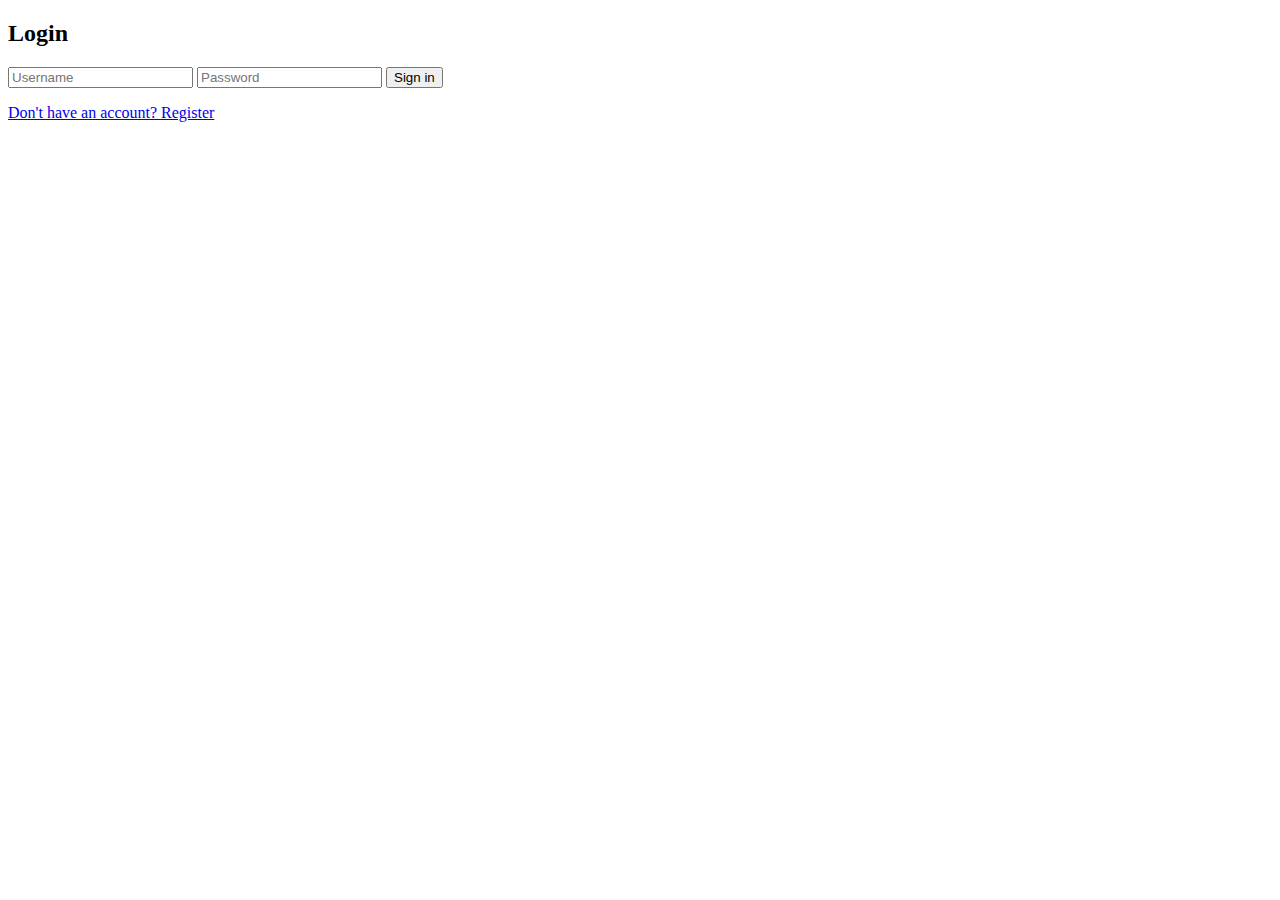
==== random-chat/src/main/resources/templates/main.html @ 0b72a6fc "commit" ====
<!DOCTYPE html>
<html xmlns:th="http://www.thymeleaf.org">
<head>
<meta charset="UTF-8">
<title>랜덤 채팅 환영합니다.</title>
<link rel="stylesheet" type="text/css" th:href="@{/static/css/main.css}">
<script th:src="@{/static/js/main.js}"></script>
<script src="/webjars/jquery/jquery.min.js"></script>
</head>
<body>
<div class="login-wrap">
  <h2>Login</h2>
  
  <div class="form">
    <input type="text" placeholder="Username" name="un" />
    <input type="password" placeholder="Password" name="pw" />
    <button> Sign in </button>
    <a href="#"> <p> Don't have an account? Register </p></a>
  </div>
</div>
</body>
</html>
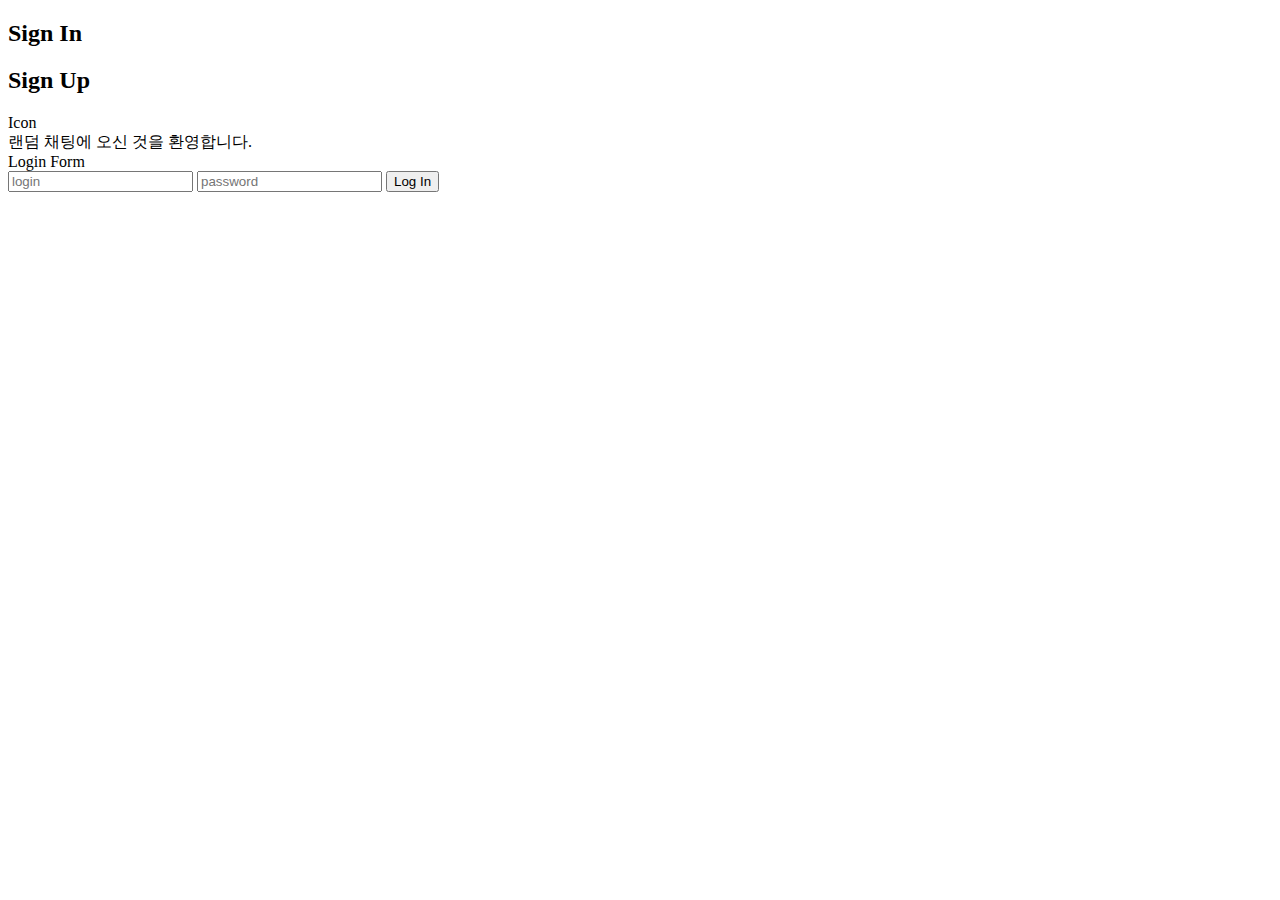
==== commit b288fc6c: "commit" ====
--- a/random-chat/src/main/resources/templates/main.html
+++ b/random-chat/src/main/resources/templates/main.html
@@ -4,18 +4,34 @@
 <meta charset="UTF-8">
 <title>랜덤 채팅 환영합니다.</title>
 <link rel="stylesheet" type="text/css" th:href="@{/static/css/main.css}">
+<script th:src="@{/webjars/jquery/jquery.min.js}"></script>
 <script th:src="@{/static/js/main.js}"></script>
-<script src="/webjars/jquery/jquery.min.js"></script>
 </head>
 <body>
-<div class="login-wrap">
-  <h2>Login</h2>
-  
-  <div class="form">
-    <input type="text" placeholder="Username" name="un" />
-    <input type="password" placeholder="Password" name="pw" />
-    <button> Sign in </button>
-    <a href="#"> <p> Don't have an account? Register </p></a>
+<div class="wrapper fadeInDown">
+  <div id="formContent">
+   <!-- Tabs Titles -->
+    <h2 class="active" id="signIn"> Sign In </h2>
+    <h2 class="inactive underlineHover" id="signUp">Sign Up </h2>
+
+    Icon
+    <div class="fadeIn first">
+      <!-- <img src="http://danielzawadzki.com/codepen/01/icon.svg" id="icon" alt="User Icon" /> -->
+      랜덤 채팅에 오신 것을 환영합니다.
+    </div>
+
+    Login Form
+    <form>
+      <input type="text" id="login" class="fadeIn second" name="login" placeholder="login">
+      <input type="text" id="password" class="fadeIn third" name="login" placeholder="password">
+      <input type="submit" class="fadeIn fourth" value="Log In">
+    </form>
+
+   <!--  Remind Passowrd
+    <div id="formFooter">
+      <a class="underlineHover" href="#">Forgot Password?</a>
+    </div> -->
+
   </div>
 </div>
 </body>
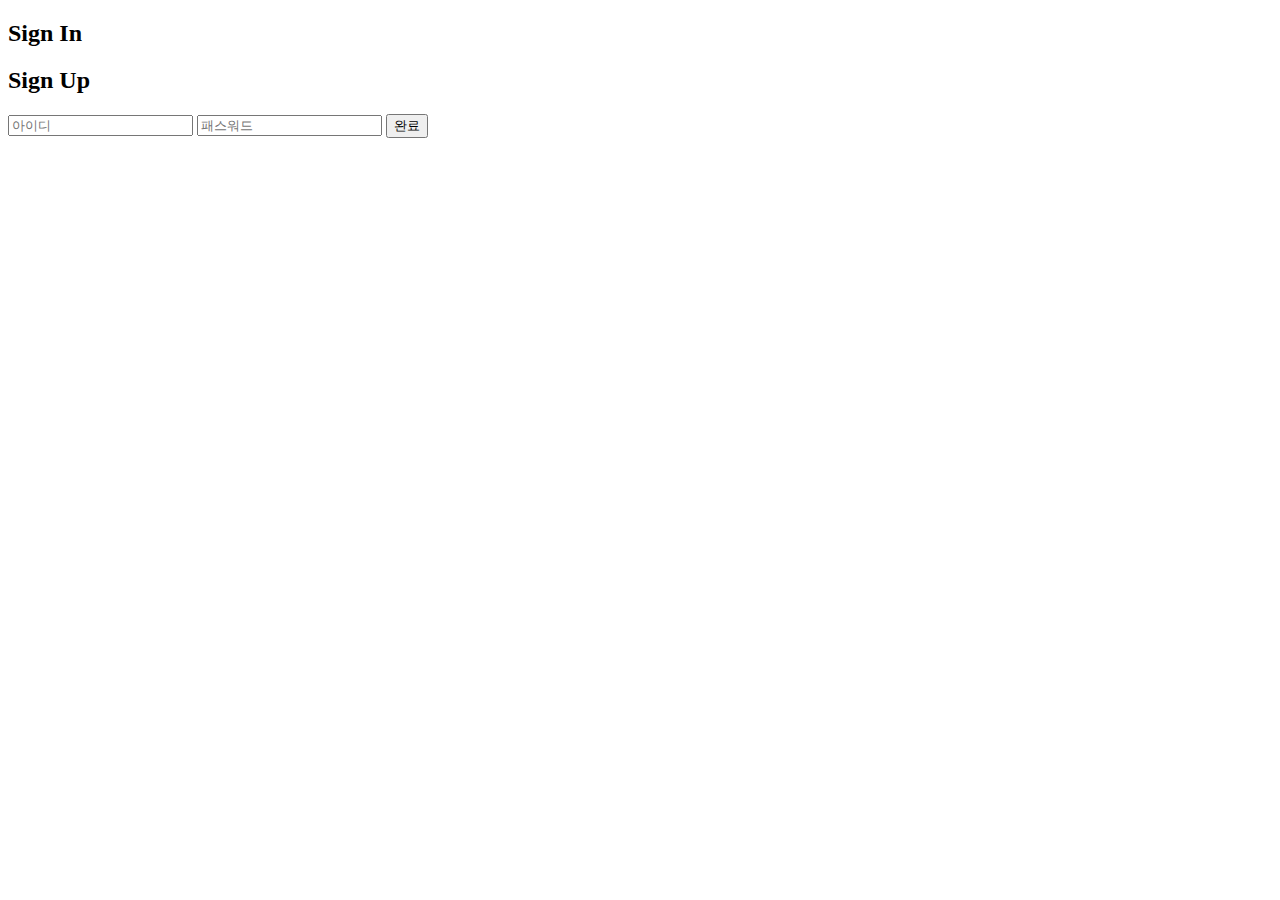
==== commit fccbcf3d: "commit" ====
--- a/random-chat/src/main/resources/templates/main.html
+++ b/random-chat/src/main/resources/templates/main.html
@@ -9,29 +9,17 @@
 </head>
 <body>
 <div class="wrapper fadeInDown">
-  <div id="formContent">
+  <div id="loginContent">
    <!-- Tabs Titles -->
-    <h2 class="active" id="signIn"> Sign In </h2>
-    <h2 class="inactive underlineHover" id="signUp">Sign Up </h2>
-
-    Icon
+    <h2 class="inactive underlineHover" id="signIn"> Sign In </h2>
+    <h2 class="active" id="signUp">Sign Up </h2>
     <div class="fadeIn first">
-      <!-- <img src="http://danielzawadzki.com/codepen/01/icon.svg" id="icon" alt="User Icon" /> -->
-      랜덤 채팅에 오신 것을 환영합니다.
     </div>
-
-    Login Form
     <form>
-      <input type="text" id="login" class="fadeIn second" name="login" placeholder="login">
-      <input type="text" id="password" class="fadeIn third" name="login" placeholder="password">
-      <input type="submit" class="fadeIn fourth" value="Log In">
+      <input type="text" id="login" class="fadeIn second" name="login" placeholder="아이디">
+      <input type="password" id="password" class="fadeIn third" name="login" placeholder="패스워드">
+      <input type="submit" class="fadeIn submitButton" value="완료">
     </form>
-
-   <!--  Remind Passowrd
-    <div id="formFooter">
-      <a class="underlineHover" href="#">Forgot Password?</a>
-    </div> -->
-
   </div>
 </div>
 </body>
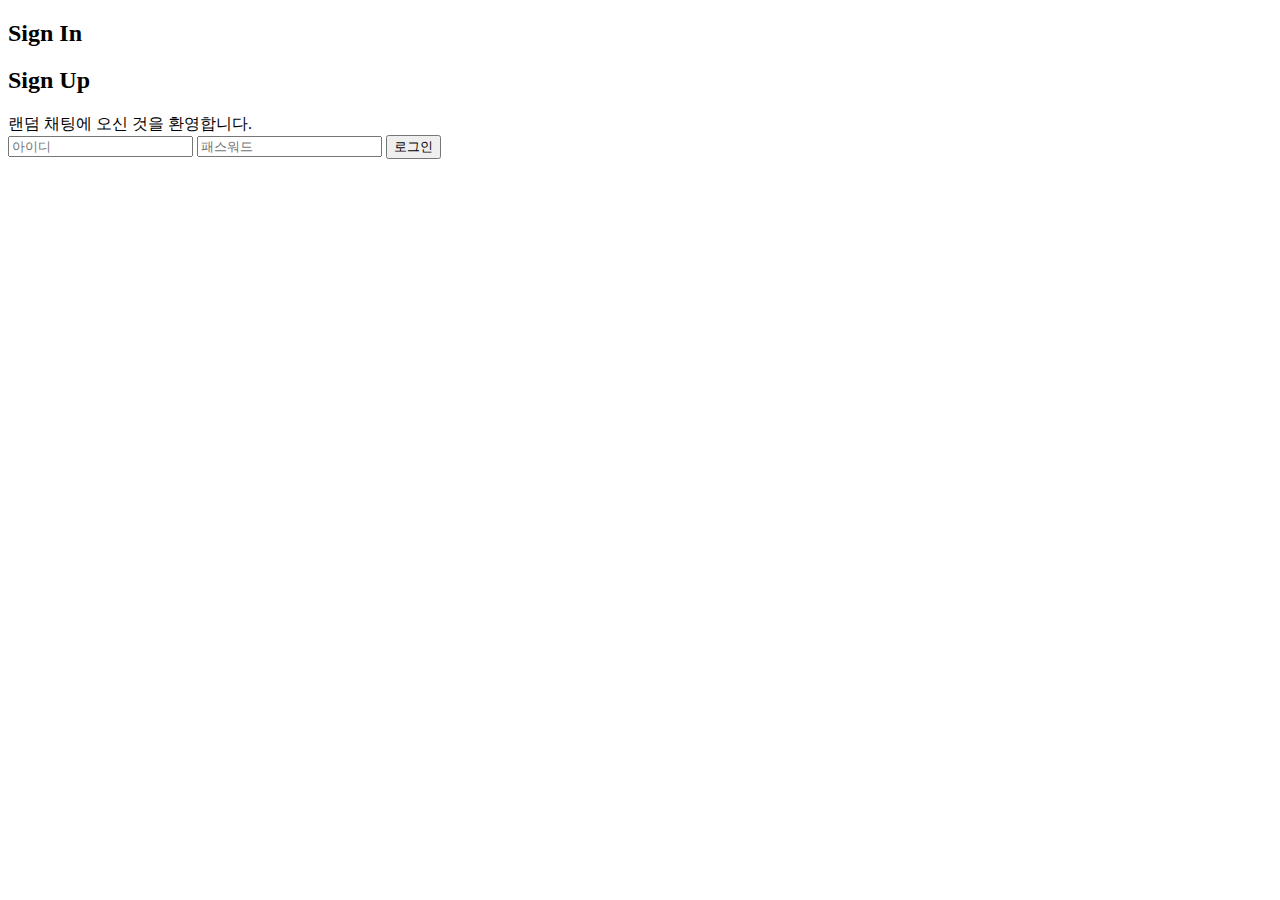
==== commit 878831c5: "commit" ====
--- a/random-chat/src/main/resources/templates/main.html
+++ b/random-chat/src/main/resources/templates/main.html
@@ -5,20 +5,25 @@
 <title>랜덤 채팅 환영합니다.</title>
 <link rel="stylesheet" type="text/css" th:href="@{/static/css/main.css}">
 <script th:src="@{/webjars/jquery/jquery.min.js}"></script>
+<script src="/webjars/sockjs-client/sockjs.min.js"></script>
+<script src="/webjars/stomp-websocket/stomp.min.js"></script>
 <script th:src="@{/static/js/main.js}"></script>
+<script th:src="@{/static/js/page.js}"></script>
 </head>
 <body>
 <div class="wrapper fadeInDown">
   <div id="loginContent">
    <!-- Tabs Titles -->
-    <h2 class="inactive underlineHover" id="signIn"> Sign In </h2>
-    <h2 class="active" id="signUp">Sign Up </h2>
+    <h2 class="active" id="signIn"> Sign In </h2>
+    <h2 class="inactive underlineHover" id="signUp">Sign Up </h2>
     <div class="fadeIn first">
+      <!-- <img src="http://danielzawadzki.com/codepen/01/icon.svg" id="icon" alt="User Icon" /> -->
+      랜덤 채팅에 오신 것을 환영합니다.
     </div>
-    <form>
-      <input type="text" id="login" class="fadeIn second" name="login" placeholder="아이디">
-      <input type="password" id="password" class="fadeIn third" name="login" placeholder="패스워드">
-      <input type="submit" class="fadeIn submitButton" value="완료">
+    <form id="loginForm">
+      <input type="text" id="userId" class="fadeIn second" placeholder="아이디">
+      <input type="password" id="userPassword" class="fadeIn third" placeholder="패스워드">
+      <input type="button" class="fadeIn fourth submitButton" id="login" value="로그인">
     </form>
   </div>
 </div>
